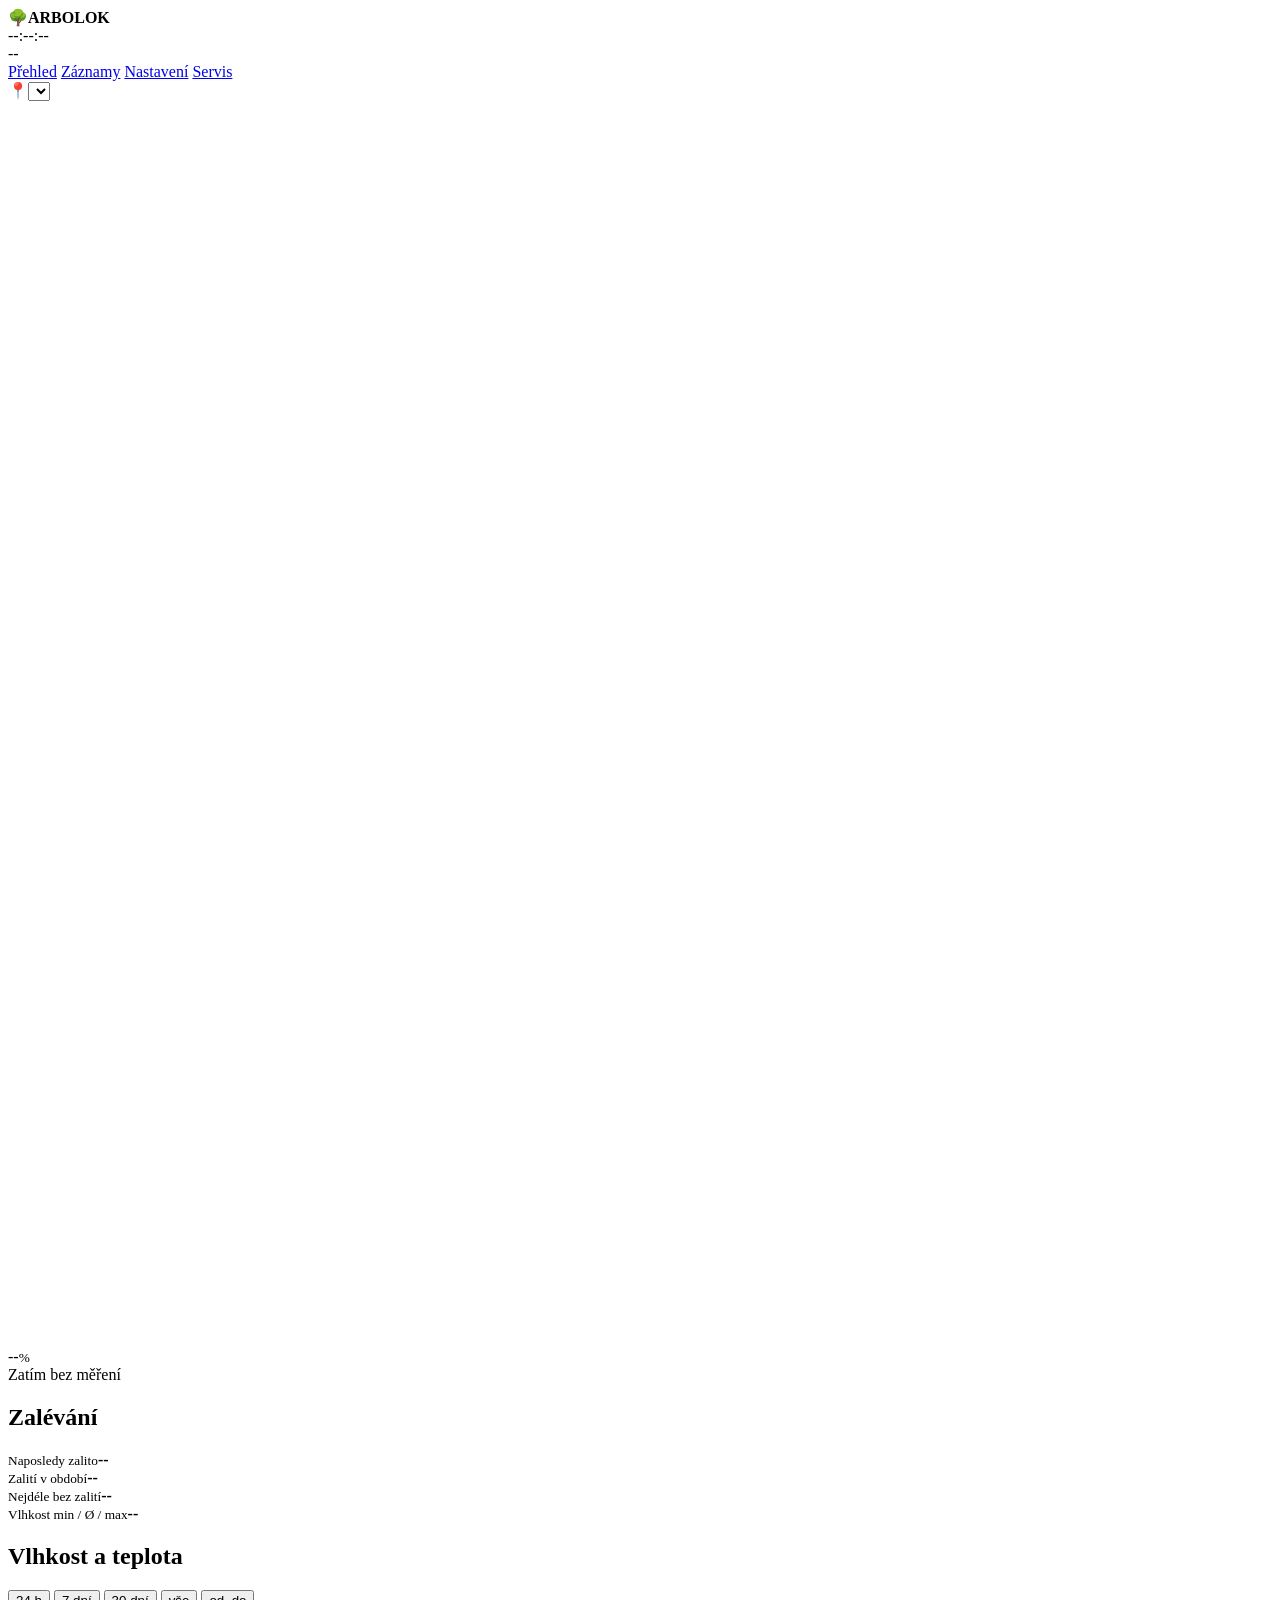
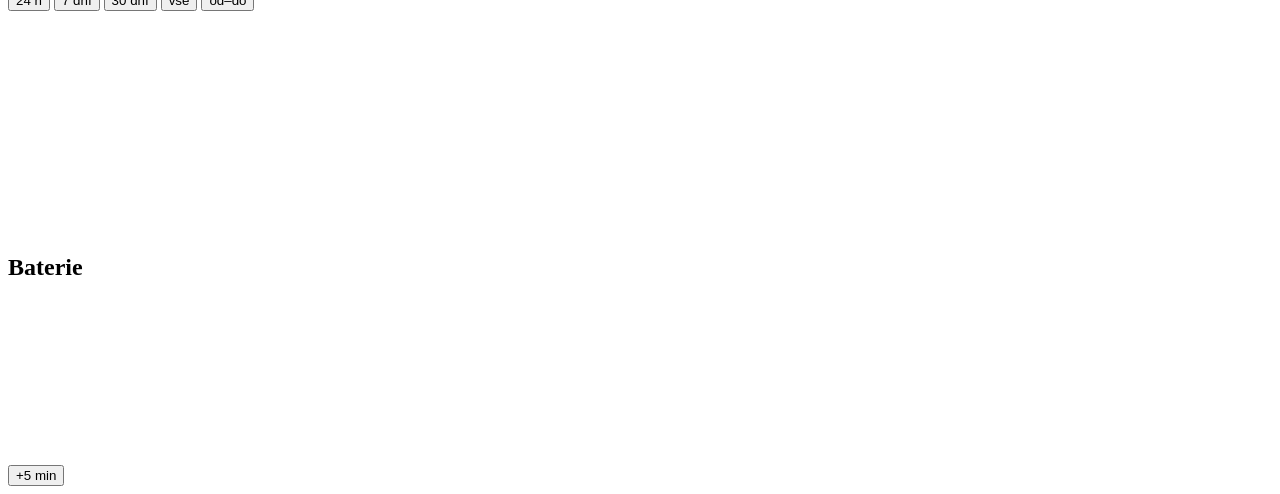
==== web/index.html @ acad1bed "Arbolog 4 firmware v6.16 Co-Authored-By: Claude Opus 5.5 <noreply@anthropic.com>" ====
<!doctype html>
<html lang="cs">
<head>
<meta charset="utf-8">
<meta name="viewport" content="width=device-width,initial-scale=1,viewport-fit=cover">
<meta name="color-scheme" content="light dark">
<meta name="theme-color" content="#24452f">
<meta name="apple-mobile-web-app-capable" content="yes">
<meta name="mobile-web-app-capable" content="yes">
<meta name="apple-mobile-web-app-title" content="Arbolok">
<meta name="apple-mobile-web-app-status-bar-style" content="default">
<link rel="apple-touch-icon" href="/apple-touch-icon.png">
<link rel="icon" type="image/png" href="/icon-192.png">
<link rel="manifest" href="/manifest.webmanifest">
<title>ARBOLOK</title>
<style>
/*@CSS@*/
</style>
</head>
<body>
<div id="offline" class="offline" hidden></div>

<header class="top">
  <div class="brand"><span class="logo" aria-hidden="true">🌳</span><b>ARBOLOK</b><small id="devId"></small></div>
  <div class="clock" id="clock" title="">--:--:--</div>
  <div class="bat" id="bat" data-lvl="0"><span class="batbar"><i id="batFill"></i></span><span id="batTxt">--</span></div>
</header>

<nav class="tabs" id="tabs">
  <a href="#/" data-r="dash" data-i="nav_dash">Přehled</a>
  <a href="#/logs" data-r="logs" data-i="nav_logs">Záznamy</a>
  <a href="#/settings" data-r="settings" data-i="nav_set">Nastavení</a>
  <a href="#/admin" data-r="admin" data-i="nav_admin">Servis</a>
</nav>

<main>
<div id="banners"></div>

<!-- ============================ PŘEHLED ============================ -->
<section id="v-dash" class="view">
  <div class="card hero">
    <div class="locline"><span aria-hidden="true">📍</span><select id="dashLoc" aria-label="místo"></select><b id="dashLocName"></b></div>
    <div class="gauge-wrap">
      <svg id="gauge" viewBox="0 0 240 236" role="img" aria-label="gauge"><g id="gFace"></g><g id="needle"></g></svg>
      <div class="gauge-val"><div class="gv-pct"><span id="hVal">--</span><small>%</small></div><span class="gv-ohm" id="hOhm" title="odpor půdy"></span></div>
    </div>
    <div class="hero-state" id="hState" data-i="no_data">Zatím bez měření</div>
    <div class="hero-sub" id="hSub"></div>
  </div>

  <!-- Ruční zápis (přenosný logger): jen když je zapnutý v Servisu -->
  <div class="card" id="manCard" hidden>
    <div class="card-head"><h2 data-i="man_t">Ruční zápis</h2><span class="muted" id="manCount"></span></div>
    <label class="row" id="manNoteRow"><span data-i="man_note">Poznámka (např. číslo stromu)</span>
      <input type="text" id="fManNote" maxlength="24" autocomplete="off"></label>
    <div class="hint" id="manAuto"></div>
    <button class="btn primary big" id="btnMan" type="button" data-i="man_btn">Zapsat měření</button>
    <div class="manlist" id="manList"></div>
  </div>

  <div class="card" id="waterCard">
    <div class="card-head"><h2 data-i="w_t">Zalévání</h2><span class="muted" id="wRange"></span></div>
    <div class="stats">
      <div class="stat"><small data-i="w_last">Naposledy zalito</small><b id="wLast">--</b><span id="wLastSub"></span></div>
      <div class="stat"><small data-i="w_count">Zalití v období</small><b id="wCount">--</b><span id="wCountSub"></span></div>
      <div class="stat"><small data-i="w_gap">Nejdéle bez zalití</small><b id="wGap">--</b><span id="wGapSub"></span></div>
      <div class="stat"><small data-i="w_minmax">Vlhkost min / Ø / max</small><b id="wMinMax">--</b><span id="wDrySub"></span></div>
    </div>
    <div class="events" id="wList"></div>
  </div>

  <div class="card">
    <div class="card-head">
      <h2 data-i="chart_hum_t">Vlhkost a teplota</h2>
      <div class="seg" id="rangeSeg" role="tablist">
        <button data-range="24h" data-i="range_24h">24 h</button>
        <button data-range="7d" data-i="range_7d">7 dní</button>
        <button data-range="30d" data-i="range_30d">30 dní</button>
        <button data-range="all" data-i="range_all">vše</button>
        <button data-range="custom" data-i="range_custom">od–do</button>
      </div>
    </div>
    <div class="range-custom" id="rangeCustom" hidden>
      <label><span data-i="from">Od</span><input type="date" id="rFrom"></label>
      <label><span data-i="to">Do</span><input type="date" id="rTo"></label>
    </div>
    <div class="chartbox"><canvas id="chHum" height="220"></canvas><div class="chartmsg" id="chHumMsg"></div></div>
    <div class="legend" id="lgHum"></div>
  </div>

  <div class="card">
    <div class="card-head"><h2 data-i="chart_bat_t">Baterie</h2></div>
    <div class="chartbox"><canvas id="chBat" height="160"></canvas><div class="chartmsg" id="chBatMsg"></div></div>
  </div>
</section>

<!-- ============================ ZÁZNAMY ============================ -->
<section id="v-logs" class="view" hidden>
  <div class="card" id="repCard">
    <h2 data-i="rep_t">Zpráva do PDF</h2>
    <p class="help small" data-i="rep_help"></p>
    <label class="row"><span data-i="loc_t">Místo</span><select id="repLoc"></select></label>
    <div class="two">
      <label class="row"><span data-i="from">Od</span><input type="date" id="repFrom"></label>
      <label class="row"><span data-i="to">Do</span><input type="date" id="repTo"></label>
    </div>
    <label class="row chk"><input type="checkbox" id="repDays" checked><span data-i="rep_days">Tabulka po dnech</span></label>
    <button class="btn primary" id="btnRep" type="button" data-i="rep_make">Vytvořit zprávu (PDF)</button>
  </div>
  <div class="card" id="manLogCard" hidden>
    <div class="card-head"><h2 data-i="man_log_t">Ruční měření</h2><span class="muted" id="manLogInfo"></span></div>
    <div class="tblwrap"><table class="mantbl" id="manTbl"></table></div>
  </div>
  <div class="card" id="logCard">
    <div class="card-head"><h2 data-i="logs_t">Záznamy</h2><span class="muted" id="logInfo"></span></div>
    <div class="logcap" id="logCap"></div>
    <label class="row"><span data-i="loc_t">Místo</span><select id="logLoc"></select></label>
    <div class="days" id="logDays"></div>
    <button class="btn ghost" id="btnLogMore" type="button" data-i="log_more" hidden>Zobrazit starší dny</button>
    <div class="legend" id="logLegend"></div>
    <div class="grid2">
      <button class="btn primary" id="btnCsv" data-i="csv">Stáhnout pro Excel</button>
      <button class="btn" id="btnTxt" type="button" data-i="download">Stáhnout .txt</button>
    </div>
    <details class="more" id="logRaw"><summary data-i="log_raw">Surový záznam (pro servis)</summary>
      <pre class="logbox" id="logBox" tabindex="0">…</pre>
      <button class="btn ghost" id="btnLogAll" data-i="show_all" hidden>Zobrazit vše</button>
      <p class="help small" data-i="log_raw_h"></p>
    </details>
  </div>
</section>

<!-- ============================ NASTAVENÍ (pro uživatele) ============================ -->
<section id="v-settings" class="view" hidden>
  <div class="card" id="locCard">
    <h2 data-i="loc_list_t">Místa</h2>
    <p class="help small" data-i="loc_intro"></p>
    <div class="loclist" id="locList" role="radiogroup"></div>
    <button class="btn ghost" id="btnLocAdd" type="button" data-i="loc_add">+ Nové místo</button>
    <form class="locnew" id="locNew" autocomplete="off" hidden>
      <label class="row"><span data-i="loc_name">Název</span>
        <input type="text" id="fLocNew" maxlength="24" autocomplete="off"></label>
      <div class="hint" id="locNewHint"></div>
      <div class="grid2">
        <button class="btn primary" type="submit" data-i="loc_add_btn">Přidat a přesunout sondu</button>
        <button class="btn ghost" type="button" id="btnLocNewCancel" data-i="cancel">Zrušit</button>
      </div>
    </form>
    <div class="hint" id="locMax" data-i="loc_max" hidden></div>
  </div>

  <!-- Kalibrace vybraného místa: dva kroky, u každého je vidět, jestli je hotový -->
  <div class="card" id="calSimple">
    <h2 id="calTitle" data-i="cals_t">Kalibrace</h2>
    <div class="calhead">
      <div class="live-main"><b id="cPct">--</b><small>%</small></div>
      <div class="calstate" id="cDet"></div>
    </div>
    <ol class="calsteps">
      <li id="calStep1"><div class="calstep-t"><span class="calnum">1</span><span data-i="cal_s1">Půda je suchá – tak, že by se měla zalít</span></div>
        <span class="calchip" id="calChip1"></span>
        <button class="btn dry" id="btnDry" type="button" data-i="cal_dry">Teď je sucho</button></li>
      <li id="calStep2"><div class="calstep-t"><span class="calnum">2</span><span data-i="cal_s2">Hodinu až dvě po vydatném zalití</span></div>
        <span class="calchip" id="calChip2"></span>
        <button class="btn wet" id="btnWet" type="button" data-i="cal_wet">Teď je mokro</button></li>
    </ol>
    <p class="help small" data-i="cal_hint"></p>
    <button class="linkbtn" id="btnCalReset" type="button" data-i="cal_reset">Vrátit výchozí kalibraci</button>
  </div>

  <!-- Kdy zalévat: hranice pro „Zalít!“ / „V pořádku“ / „Mokro“, ukládají se samy -->
  <form class="card" id="formThr" autocomplete="off">
    <h2 data-i="thr_t">Kdy zalévat</h2>
    <p class="help small" data-i="thr_help"></p>
    <div class="thrbar" id="thrBar" aria-hidden="true">
      <div class="thrz dry" id="thrZd"><span data-i="thr_z_dry">Zalít</span></div>
      <div class="thrz ok" id="thrZo"><span data-i="thr_z_ok">V pořádku</span></div>
      <div class="thrz wet" id="thrZw"><span data-i="thr_z_wet">Mokro</span></div>
    </div>
    <div class="thrscale" aria-hidden="true"><span>0 %</span><span>100 %</span>
      <span class="thrnow" id="thrNow"><i></i><b id="thrNowTxt"></b></span></div>
    <div class="two">
      <label class="row"><span data-i="thr_dry">Hlásit „Zalít!“ pod (%)</span>
        <input type="number" id="fDry" min="0" max="99" step="1" inputmode="numeric" value="30"></label>
      <label class="row"><span data-i="thr_wet">Hlásit „Mokro“ nad (%)</span>
        <input type="number" id="fWet" min="1" max="100" step="1" inputmode="numeric" value="85"></label>
    </div>
  </form>

  <!-- Jak často měřit -->
  <form class="card" id="formOps" autocomplete="off">
    <h2 data-i="int_t">Jak často měřit</h2>
    <label class="row"><span data-i="int_lbl">Měřit a zapisovat</span>
      <select id="fInt"></select></label>
    <div class="hint" id="intHint"></div>
    <div class="hint" data-i="int_batt"></div>
  </form>

  <!-- Hodiny: jednou větou, jestli jdou správně -->
  <div class="card" id="clockCard">
    <h2 data-i="clock_t">Hodiny</h2>
    <div class="clockstate" id="clockState"></div>
    <div class="kv small"><span data-i="clock_dev">Hodiny sondy</span><b id="cDev">--</b></div>
    <div class="kv small"><span data-i="clock_phone">Hodiny telefonu</span><b id="cPhone">--</b></div>
    <button class="btn" id="btnTime" type="button" data-i="clock_set">Nastavit čas z telefonu</button>
  </div>

  <div class="card">
    <h2 data-i="lang_t">Jazyk</h2>
    <div class="langs" id="langs">
      <button data-lang="cz" aria-label="Čeština">🇨🇿 <span>CZ</span></button>
      <button data-lang="en" aria-label="English">🇬🇧 <span>EN</span></button>
      <button data-lang="ua" aria-label="Українська">🇺🇦 <span>UA</span></button>
    </div>
  </div>

  <div class="footer" id="footer"></div>
</section>

<!-- ============================ SERVIS (podrobná nastavení) ============================ -->
<section id="v-admin" class="view" hidden>
  <!-- Stav sondy: co je v pořádku a co ne, jedním pohledem; u problému odkaz rovnou na opravu -->
  <div class="card" id="svcCard">
    <h2 data-i="svc_t">Stav sondy</h2>
    <div class="svclist" id="svcList"></div>
  </div>

  <!-- Sbalitelné sekce; v záhlaví je aktuální stav, změny voleb se ukládají hned -->
  <details class="card sec" id="secProbe">
    <summary><span class="sec-t" data-i="sec_probe">Sonda a měření</span><span class="sec-s" id="sumProbe"></span></summary>
    <form class="sec-b" id="formLive" autocomplete="off">
      <h3 data-i="live_t">Živá hodnota na stránce</h3>
      <label class="row"><span data-i="live_lbl">Měřit a obnovovat</span>
        <select id="fLive"></select></label>
      <div class="hint" data-i="live_h"></div>
      <div class="sep"></div>
    </form>
    <div class="sec-b" id="wireCard">
      <h3 data-i="wire_t">Zapojení sondy</h3>
      <div class="live-det small" id="lDet"></div>
      <div class="warnbox" id="lWarn" hidden></div>
      <div class="kv"><span data-i="wire_pin">Použitý pin BIAS</span><b id="wirePin">--</b></div>
      <button class="btn" id="btnWire" type="button" data-i="wire_find">Najít zapojení</button>
      <div class="verdict" id="wireRes" hidden></div>
      <form id="formWire" autocomplete="off">
        <label class="row"><span data-i="wire_sel">Pin BIAS (ručně)</span>
          <select id="fBias">
            <option value="0" data-i="wire_auto">Automaticky</option>
            <option value="32" data-i="wire_o32">GPIO32</option>
            <option value="26" data-i="wire_o26">GPIO26</option>
          </select></label>
      </form>
      <details class="more"><summary data-i="more">Co to znamená?</summary><p class="help small" data-i="wire_intro"></p></details>

      <div class="sep"></div>
      <h3 data-i="pm_t">Způsob měření</h3>
      <form id="formPm" autocomplete="off">
        <label class="row"><span data-i="pm_sel">Měřit</span>
          <select id="fPmode">
            <option value="2" data-i="pm_short">Krátkým pulzem (doporučeno)</option>
            <option value="1" data-i="pm_fixed">Dlouhým pulzem (starší sondy)</option>
          </select></label>
      </form>
      <details class="more"><summary data-i="more">Co to znamená?</summary><p class="help small" data-i="pm_help"></p></details>

      <div class="sep"></div>
      <h3 data-i="ret_t">Druhá elektroda (obrácená polarita)</h3>
      <form id="formRet" autocomplete="off">
        <label class="row"><span data-i="ret_sel">Druhá elektroda je zapojená na</span>
          <select id="fRet">
            <option value="0" data-i="ret_gnd">GND (výchozí, bez obrácení)</option>
            <option value="14">GPIO14</option>
          </select></label>
      </form>
      <details class="more"><summary data-i="more">Co to znamená?</summary><p class="help small" data-i="ret_intro"></p></details>

      <div class="sep"></div>
      <h3 data-i="conv_t">Přepočet na procenta</h3>
      <form id="formAdv" autocomplete="off">
        <label class="row"><span data-i="adv_scale">Stupnice %</span>
          <select id="fScale"><option value="1" data-i="sc_log">Logaritmická vodivost</option><option value="0" data-i="sc_lin">Lineární</option></select></label>
        <label class="row chk"><input type="checkbox" id="fVexc"><span data-i="adv_vexc">Korigovat podle napětí baterie</span></label>
      </form>
      <details class="more"><summary data-i="more">Co to znamená?</summary><p class="help small" data-i="adv_vexc_help"></p></details>
    </div>
    <div class="sec-b" id="profCard">
      <div class="sep"></div>
      <h3 data-i="prof_t">Diagnostika: průběh napětí</h3>
      <button class="btn" id="btnProf" type="button" data-i="prof_capture">Zachytit průběh</button>
      <div id="profBox" hidden>
        <div class="chartbox"><canvas id="chProf" height="200"></canvas></div>
        <div class="hint ctr" data-i="prof_x">čas po sepnutí (ms)</div>
        <div class="verdict" id="profVerdict"></div>
      </div>
      <details class="more"><summary data-i="more">Co to znamená?</summary><p class="help small" data-i="prof_intro"></p></details>
    </div>
  </details>

  <details class="card sec" id="secLocs">
    <summary><span class="sec-t" data-i="sec_locs">Místa – čísla kalibrace</span><span class="sec-s" id="sumLocs"></span></summary>
    <div class="sec-b" id="locsCard">
      <p class="help small" data-i="locs_help2"></p>
      <div id="locsRows"></div>
      <div class="grid2">
        <button class="btn ghost" id="btnLocsAdd" type="button" data-i="locs_add">+ Přidat místo</button>
        <button class="btn primary" id="btnLocsSave" type="button" data-i="save">Uložit</button>
      </div>
      <div class="sep"></div>
      <div class="grid2">
        <button class="btn ghost" id="btnLocsExp" type="button" data-i="locs_exp">Exportovat do souboru</button>
        <label class="btn ghost" id="lblLocsImp"><span data-i="locs_imp">Importovat ze souboru</span><input type="file" id="fLocsImp" accept=".json,application/json,text/plain" hidden></label>
      </div>
      <details class="more"><summary data-i="more">Co to znamená?</summary><p class="help small" data-i="locs_help"></p></details>
    </div>
  </details>

  <details class="card sec" id="secWater">
    <summary><span class="sec-t" data-i="wd_t">Vyhodnocení zalití</span><span class="sec-s" id="sumWater"></span></summary>
    <form class="sec-b" id="formWdet" autocomplete="off">
      <p class="help small" data-i="wd_intro"></p>
      <div class="two">
        <label class="row"><span data-i="wd_jump">Nárůst aspoň (%)</span>
          <input type="number" id="fWjmp" min="1" max="50" step="1" inputmode="numeric"></label>
        <label class="row"><span data-i="wd_win">Během nejvýš (h)</span>
          <input type="number" id="fWwin" min="1" max="48" step="1" inputmode="numeric"></label>
      </div>
      <button class="btn primary" type="submit" data-i="save">Uložit</button>
    </form>
  </details>

  <details class="card sec" id="secMan">
    <summary><span class="sec-t" data-i="sec_man">Ruční zápis (přenosný logger)</span><span class="sec-s" id="sumMan"></span></summary>
    <form class="sec-b" id="formMan" autocomplete="off">
      <label class="row chk"><input type="checkbox" id="fMan"><span data-i="man_on">Tlačítko „Zapsat měření“ na Přehledu</span></label>
      <label class="row"><span data-i="man_mode">Poznámka k zápisu</span>
        <select id="fManMode">
          <option value="2" data-i="mn2">Automatické číslo (Bod 1, Bod 2, …)</option>
          <option value="1" data-i="mn1">Vlastní text (další číslo se předvyplní)</option>
          <option value="0" data-i="mn0">Bez poznámky</option>
        </select></label>
      <label class="row chk"><input type="checkbox" id="fManExt"><span data-i="man_ext">Každý zápis prodlouží stránku (až na hodinu)</span></label>
      <details class="more"><summary data-i="more">Co to znamená?</summary><p class="help small" data-i="man_help"></p></details>
    </form>
  </details>

  <details class="card sec" id="secNet">
    <summary><span class="sec-t" data-i="adm_disp">Wi-Fi a zobrazení</span><span class="sec-s" id="sumNet"></span></summary>
    <form class="sec-b" id="formNet" autocomplete="off">
      <label class="row"><span data-i="txp">Vysílač Wi-Fi</span>
        <select id="fTxp">
          <option value="0" data-i="txp0">Normální</option>
          <option value="1" data-i="txp1">Nízký</option>
        </select></label>
      <div class="hint" data-i="txp_help"></div>
      <label class="row"><span data-i="cport">Po připojení k Wi-Fi</span>
        <select id="fCport">
          <option value="0" data-i="cp0">Nic (adresu zadáte sami)</option>
          <option value="1" data-i="cp1">Okno s rozcestníkem</option>
          <option value="2" data-i="cp2">Tiše (bez okna)</option>
        </select></label>
      <details class="more"><summary data-i="more">Co to znamená?</summary><p class="help small" data-i="cport_help"></p></details>
      <label class="row">
        <span><span data-i="web_rt">Stránka běží</span>: <b id="webVal">4</b> <span data-i="min">min</span></span>
        <input type="range" id="fWeb" min="1" max="30" step="1" value="4">
      </label>
      <div class="hint" data-i="web_idle"></div>
      <label class="row chk"><input type="checkbox" id="fTech"><span data-i="adm_tech">Technické údaje na přehledu (ADC, vodivost, graf ADC)</span></label>
    </form>
  </details>

  <details class="card sec" id="secBat">
    <summary><span class="sec-t" data-i="sec_bat">Baterie a spotřeba</span><span class="sec-s" id="sumBat"></span></summary>
    <div class="sec-b" id="pwrCard">
      <h3 data-i="pwr_t">Spotřeba (odhad)</h3>
      <div id="pwrRows"></div>
      <details class="more"><summary data-i="more">Co to znamená?</summary><p class="help small"><span data-i="pwr_intro"></span> <span data-i="pwr_help"></span></p></details>
      <div class="sep"></div>
      <form id="formVbat" autocomplete="off">
        <h3 data-i="adv_vcal">Kalibrace napětí baterie</h3>
        <p class="help small" data-i="adv_vcal_help"></p>
        <label class="row"><span data-i="vcal_lbl">Multimetr ukazuje (V)</span>
          <input type="number" id="fVbat" min="2" max="4.5" step="0.001" inputmode="decimal" placeholder="3.25"></label>
        <button class="btn" type="submit" data-i="adv_vcal_btn">Zkalibrovat podle multimetru</button>
      </form>
    </div>
  </details>

  <details class="card sec" id="secMaint">
    <summary><span class="sec-t" data-i="sec_maint">Údržba</span><span class="sec-s" id="sumMaint"></span></summary>
    <div class="sec-b" id="advCard">
      <a class="btn primary" href="/update" data-i="fw_update">Aktualizace firmwaru</a>
      <div class="hint" data-i="fw_update_h"></div>
      <button class="btn" id="btnRestart" type="button" data-i="adv_restart">Restart</button>
      <div class="sep"></div>
      <div class="hint" data-i="danger_h"></div>
      <div class="grid2">
        <button class="btn danger" id="btnLogClear" type="button" data-i="clear">Smazat záznamy</button>
        <button class="btn danger" id="btnFactory" type="button" data-i="adv_factory">Tovární nastavení</button>
      </div>
    </div>
  </details>
</section>
</main>

<div class="sessbar" id="sessbar">
  <div class="sessinfo"><span id="sessTxt"></span><button id="btnExtend" data-i="extend">+5 min</button></div>
  <div class="sessline"><i id="sessFill"></i></div>
</div>

<div id="toast" class="toast" role="status" aria-live="polite"></div>

<script>
/*@JS@*/
</script>
<section id="report" class="report" hidden></section>
</body>
</html>
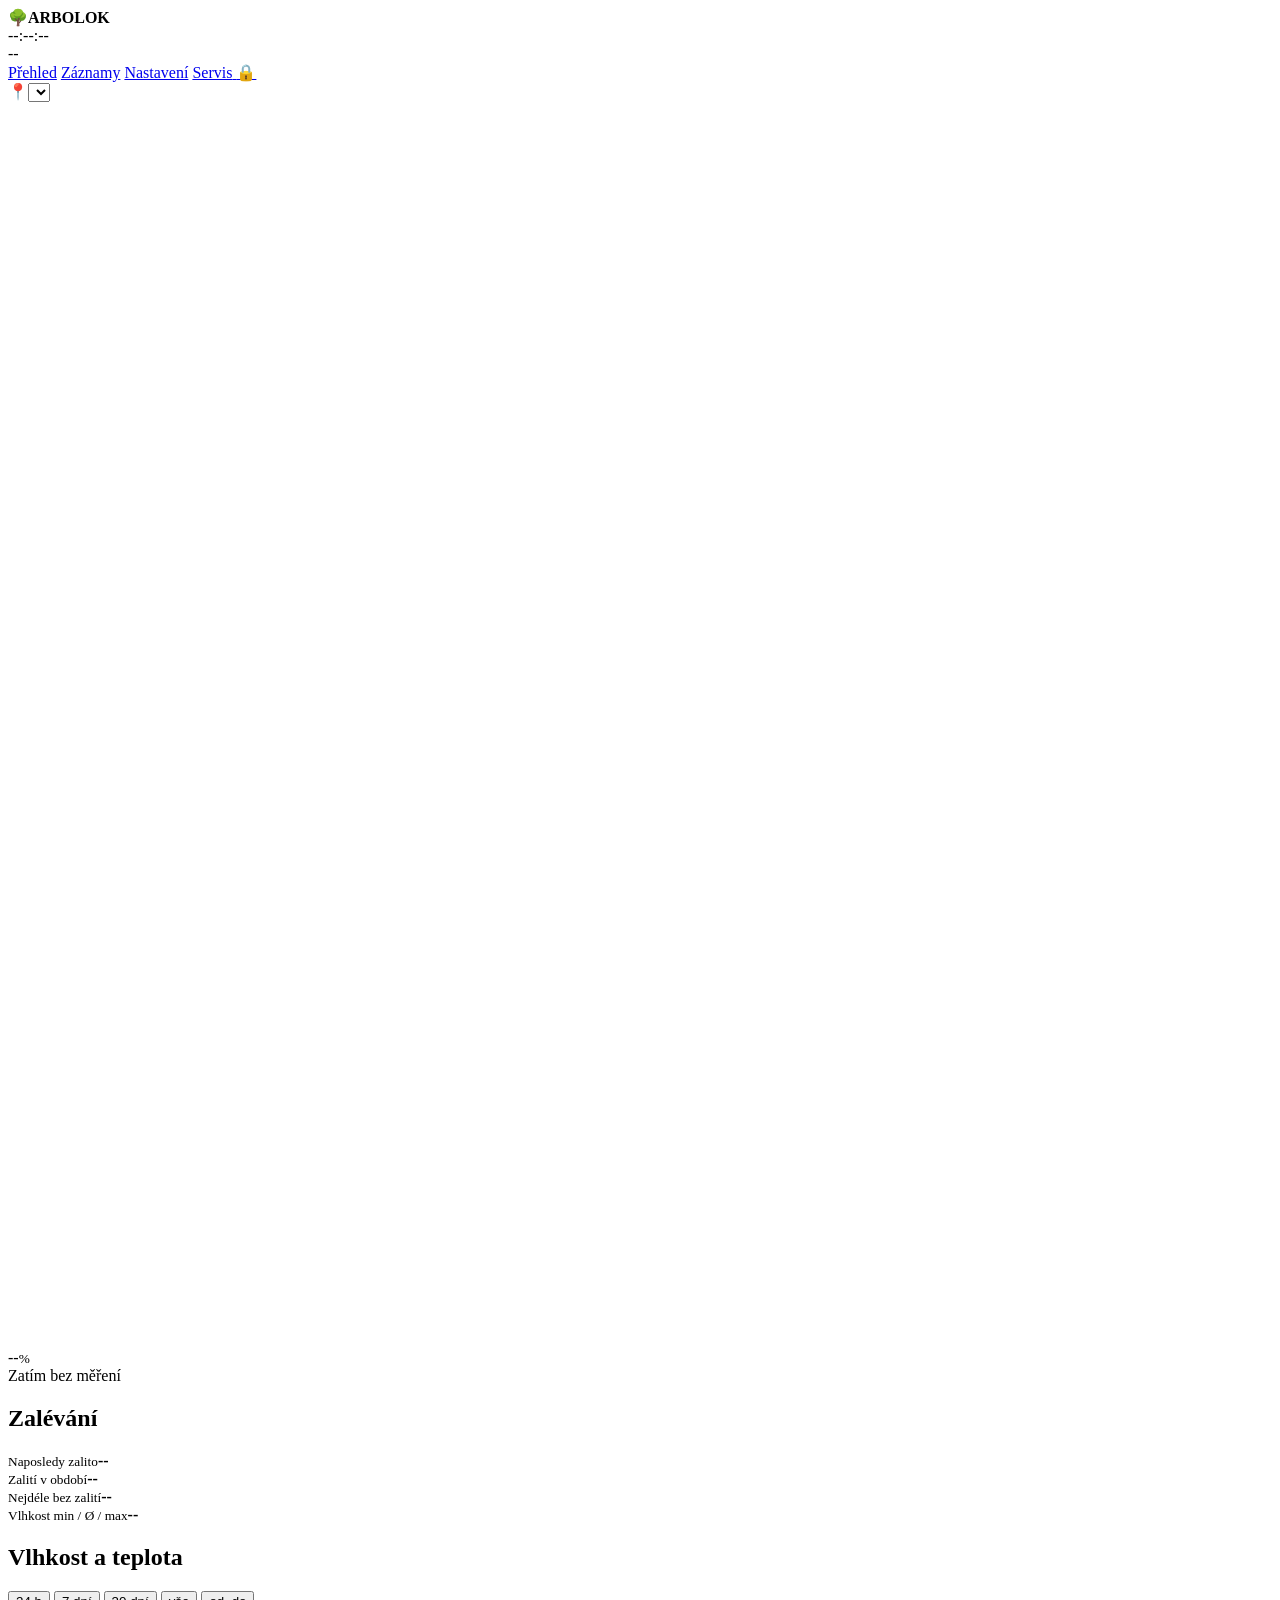
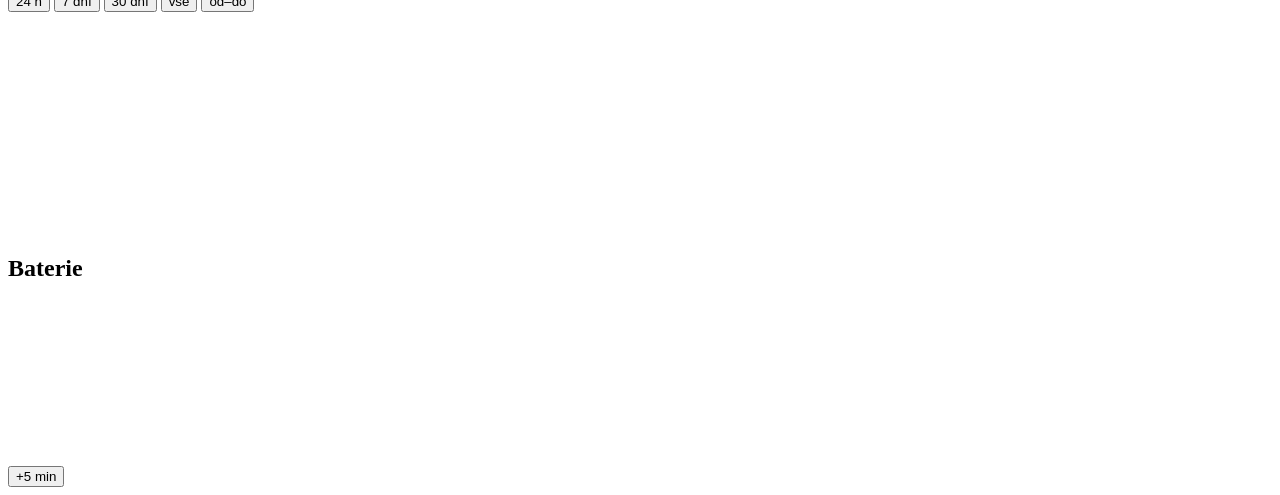
==== commit 1599d4d7: "Arbolok 7.0: přelité záznamy jako 100 %, ikona zámku u Servisu Záznam se značkou F stránka zobrazuje" ====
--- a/web/index.html
+++ b/web/index.html
@@ -30,7 +30,7 @@
   <a href="#/" data-r="dash" data-i="nav_dash">Přehled</a>
   <a href="#/logs" data-r="logs" data-i="nav_logs">Záznamy</a>
   <a href="#/settings" data-r="settings" data-i="nav_set">Nastavení</a>
-  <a href="#/admin" data-r="admin" data-i="nav_admin">Servis</a>
+  <a href="#/admin" data-r="admin"><span data-i="nav_admin">Servis</span> <span id="svcLock" aria-hidden="true">🔒</span></a>
 </nav>
 
 <main>
@@ -359,6 +359,15 @@
           <option value="2" data-i="cp2">Tiše (bez okna)</option>
         </select></label>
       <details class="more"><summary data-i="more">Co to znamená?</summary><p class="help small" data-i="cport_help"></p></details>
+      <div class="sep"></div>
+      <h3 data-i="pw_t">Heslo Wi-Fi</h3>
+      <div class="hint" id="pwState"></div>
+      <label class="row chk"><input type="checkbox" id="fPwOn"><span data-i="pw_on">Chránit Wi-Fi heslem</span></label>
+      <label class="row" id="pwRow" hidden><span data-i="pw_lbl">Nové heslo (8–63 znaků)</span>
+        <input type="text" id="fPw" maxlength="63" autocomplete="off" autocapitalize="off" autocorrect="off" spellcheck="false"></label>
+      <button class="btn" id="btnPw" type="button" data-i="pw_save">Uložit heslo a restartovat</button>
+      <details class="more"><summary data-i="more">Co to znamená?</summary><p class="help small" data-i="pw_help"></p></details>
+      <div class="sep"></div>
       <label class="row">
         <span><span data-i="web_rt">Stránka běží</span>: <b id="webVal">4</b> <span data-i="min">min</span></span>
         <input type="range" id="fWeb" min="1" max="30" step="1" value="4">
